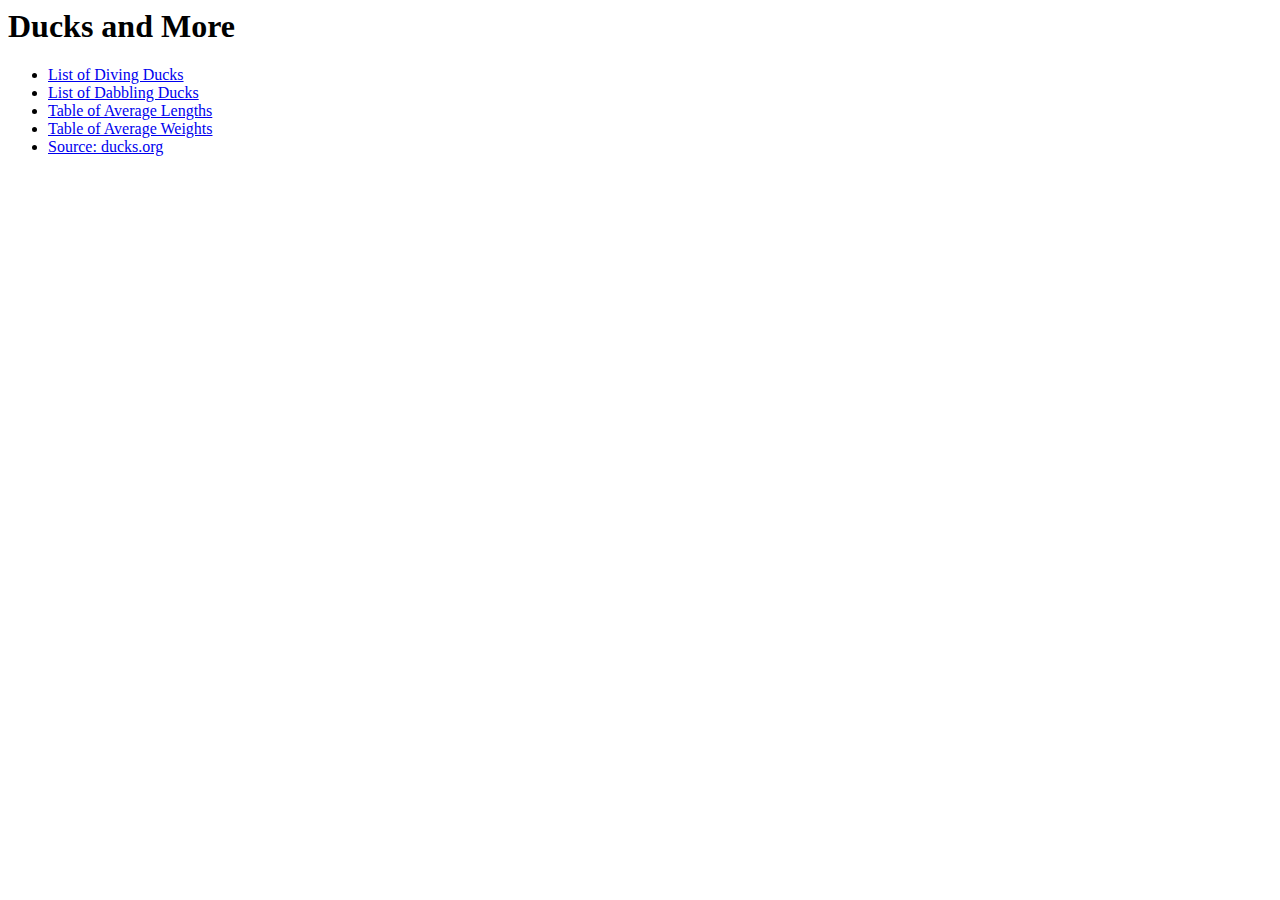
==== index.html @ c0c6d91e "Add files via upload" ====
<html>
<h1>Ducks and More</h1>
<ul>
  <li> <a href="https://mhkend01.github.io/Lab2/DivingDucks.html">List of Diving Ducks</a> </li>
  <li> <a href="https://mhkend01.github.io/Lab2/DabblingDucks.html">List of Dabbling Ducks </a></li>
  <li> <a href="https://mhkend01.github.io/Lab2/Lengths.html">Table of Average Lengths </a></li>
  <li> <a href="https://mhkend01.github.io/Lab2/Weights.html">Table of Average Weights </a></li>
  <li> <a href="http://www.ducks.org/hunting/waterfowl-id/"> Source: ducks.org </a> </li>
</ul>
  </body>
</html>
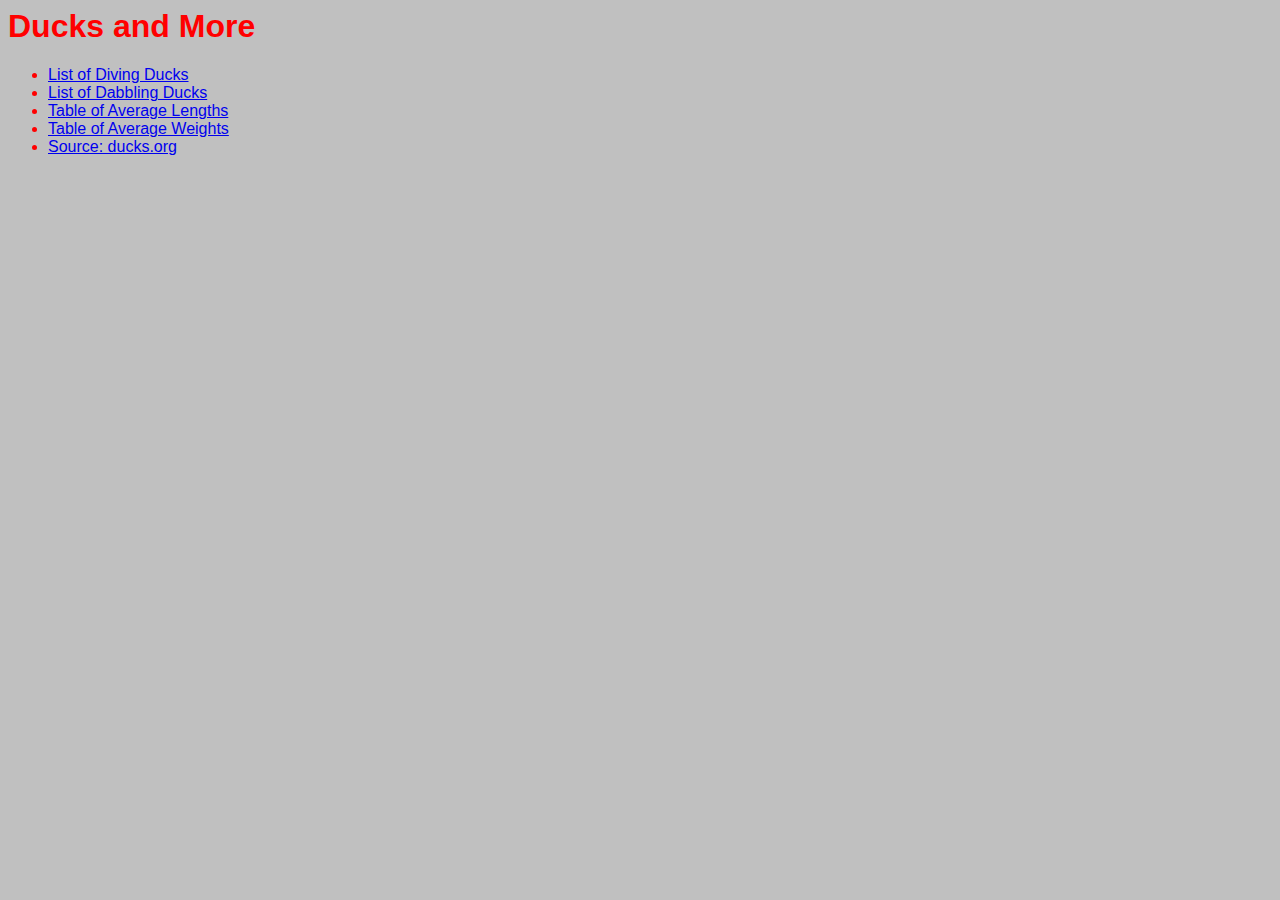
==== commit 11143ab2: "Update index.html" ====
--- a/index.html
+++ b/index.html
@@ -1,10 +1,13 @@
 <html>
+<head>
+  <link href = "styles.css" type="text/css" rel="stylesheet" />
+  </head>  
 <h1>Ducks and More</h1>
 <ul>
-  <li> <a href="https://mhkend01.github.io/Lab2/DivingDucks.html">List of Diving Ducks</a> </li>
-  <li> <a href="https://mhkend01.github.io/Lab2/DabblingDucks.html">List of Dabbling Ducks </a></li>
-  <li> <a href="https://mhkend01.github.io/Lab2/Lengths.html">Table of Average Lengths </a></li>
-  <li> <a href="https://mhkend01.github.io/Lab2/Weights.html">Table of Average Weights </a></li>
+  <li> <a href="DivingDucks.html">List of Diving Ducks</a> </li>
+  <li> <a href="DabblingDucks.html">List of Dabbling Ducks </a></li>
+  <li> <a href="Lengths.html">Table of Average Lengths </a></li>
+  <li> <a href="Weights.html">Table of Average Weights </a></li>
   <li> <a href="http://www.ducks.org/hunting/waterfowl-id/"> Source: ducks.org </a> </li>
 </ul>
   </body>
--- a/styles.css
+++ b/styles.css
@@ -0,0 +1,7 @@
+body {
+  background-color: silver;
+  color: red;
+  font-family: Arial, Verdana, sans-serif;}
+  table, th, td {
+  border: 2px solid black;
+}
